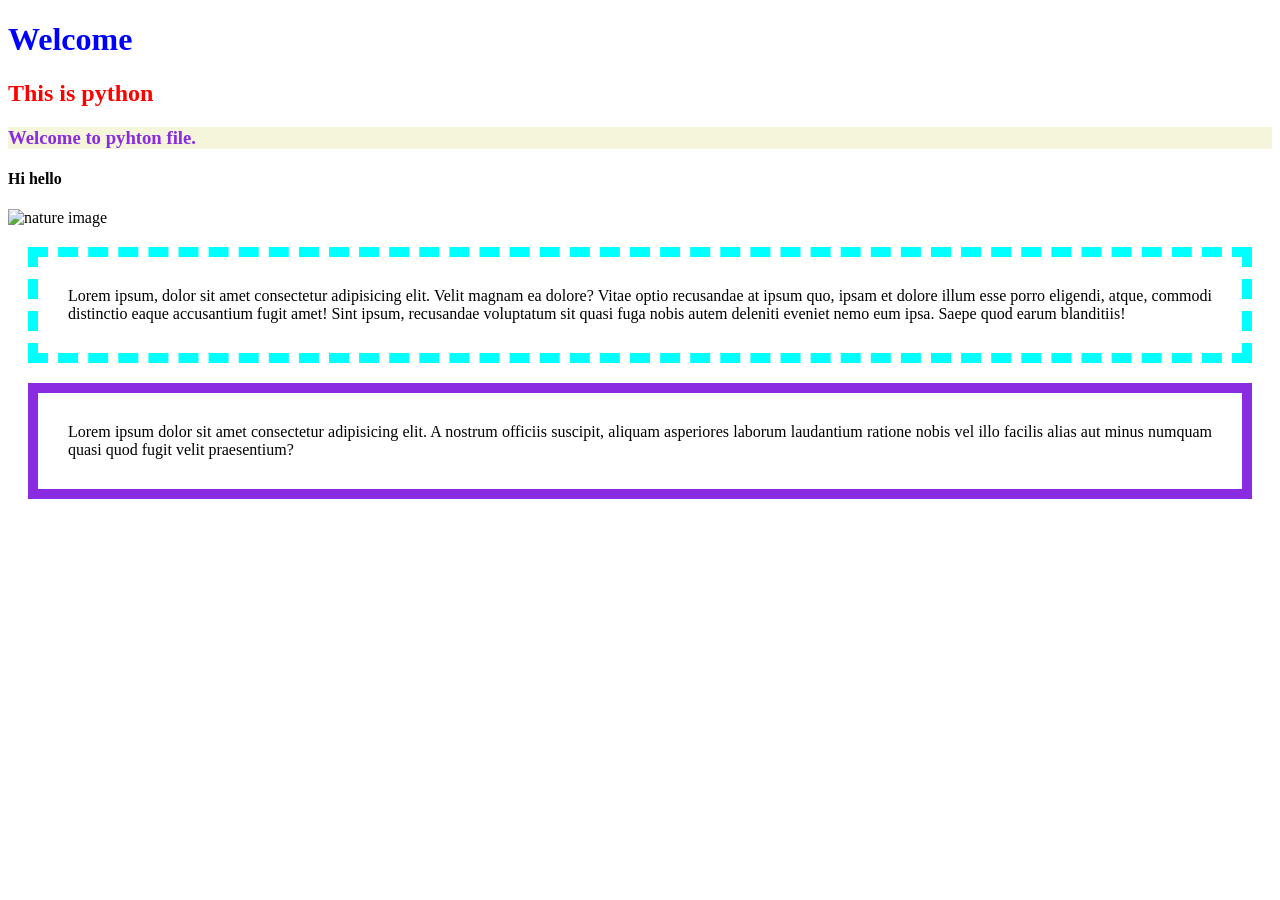
==== day-2/index.html @ 1b2a3794 "New file is added" ====
<!DOCTYPE html>
<html lang="en">
<head>
    <meta charset="UTF-8">
    <meta name="viewport" content="width=device-width, initial-scale=1.0">
    <title>Document</title>
    <link rel="stylesheet" href="style.css"/>
</head>
<body>
    <h1 class="color_blue">Welcome</h1>
    <h2 class="color_red">This is python</h2>
    <h3 style="color: blueviolet; background-color: beige;">Welcome to pyhton file.
    </h3>
    <h4>Hi hello</h4>
    <img src="https://freenaturestock.com/wp-content/uploads/freenaturestock-2315-768x512.jpg" alt="nature image">
    <p>Lorem ipsum, dolor sit amet consectetur adipisicing elit. Velit magnam ea dolore? Vitae optio recusandae at ipsum quo, ipsam et dolore illum esse porro eligendi, atque, commodi distinctio eaque accusantium fugit amet! Sint ipsum, recusandae voluptatum sit quasi fuga nobis autem deleniti eveniet nemo eum ipsa. Saepe quod earum blanditiis!</p>
    <p class="a">Lorem ipsum dolor sit amet consectetur adipisicing elit. A nostrum officiis suscipit, aliquam asperiores laborum laudantium ratione nobis vel illo facilis alias aut minus numquam quasi quod fugit velit praesentium?</p>
</body>
</html>
---- day-2/style.css ----
.color_blue{
    color:blue;
}

.color_red{
    color:red;
}

.color_green{
    color:green;
}
img{
    width: 200px;
}
p{
    border-style: dashed;
    border-color: aqua;
    border-width: 10px;
    padding: 30px;
    margin: 20px;
    text-align: justify;
}
.a{
    border-style: solid;
    border-color: blueviolet;
}
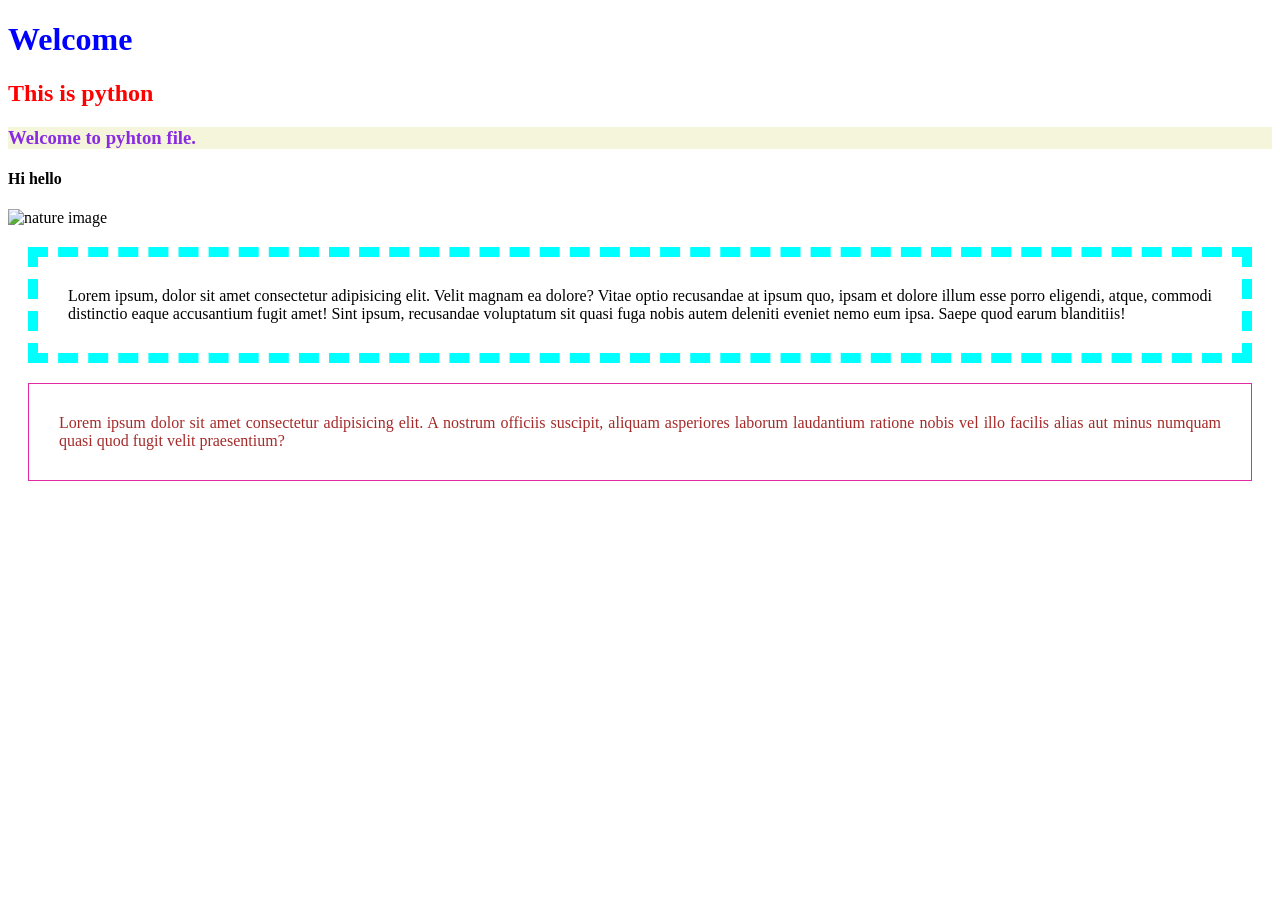
==== commit 5c3a9dd1: "file is modified" ====
--- a/day-2/index.html
+++ b/day-2/index.html
@@ -4,9 +4,9 @@
     <meta charset="UTF-8">
     <meta name="viewport" content="width=device-width, initial-scale=1.0">
     <title>Document</title>
-    <link rel="stylesheet" href="style.css"/>
+    <link rel="stylesheet" href="style.css">
 </head>
-<body>
+<body background="https://freenaturestock.com/wp-content/uploads/freenaturestock-2315-768x512.jpg">
     <h1 class="color_blue">Welcome</h1>
     <h2 class="color_red">This is python</h2>
     <h3 style="color: blueviolet; background-color: beige;">Welcome to pyhton file.
--- a/day-2/style.css
+++ b/day-2/style.css
@@ -10,7 +10,7 @@
     color:green;
 }
 img{
-    width: 200px;
+    width: 300px;
 }
 p{
     border-style: dashed;
@@ -22,5 +22,7 @@
 }
 .a{
     border-style: solid;
-    border-color: blueviolet;
+    border-color: rgb(226, 43, 162);
+    border-width: 0.02cm;
+    color: brown;
 }
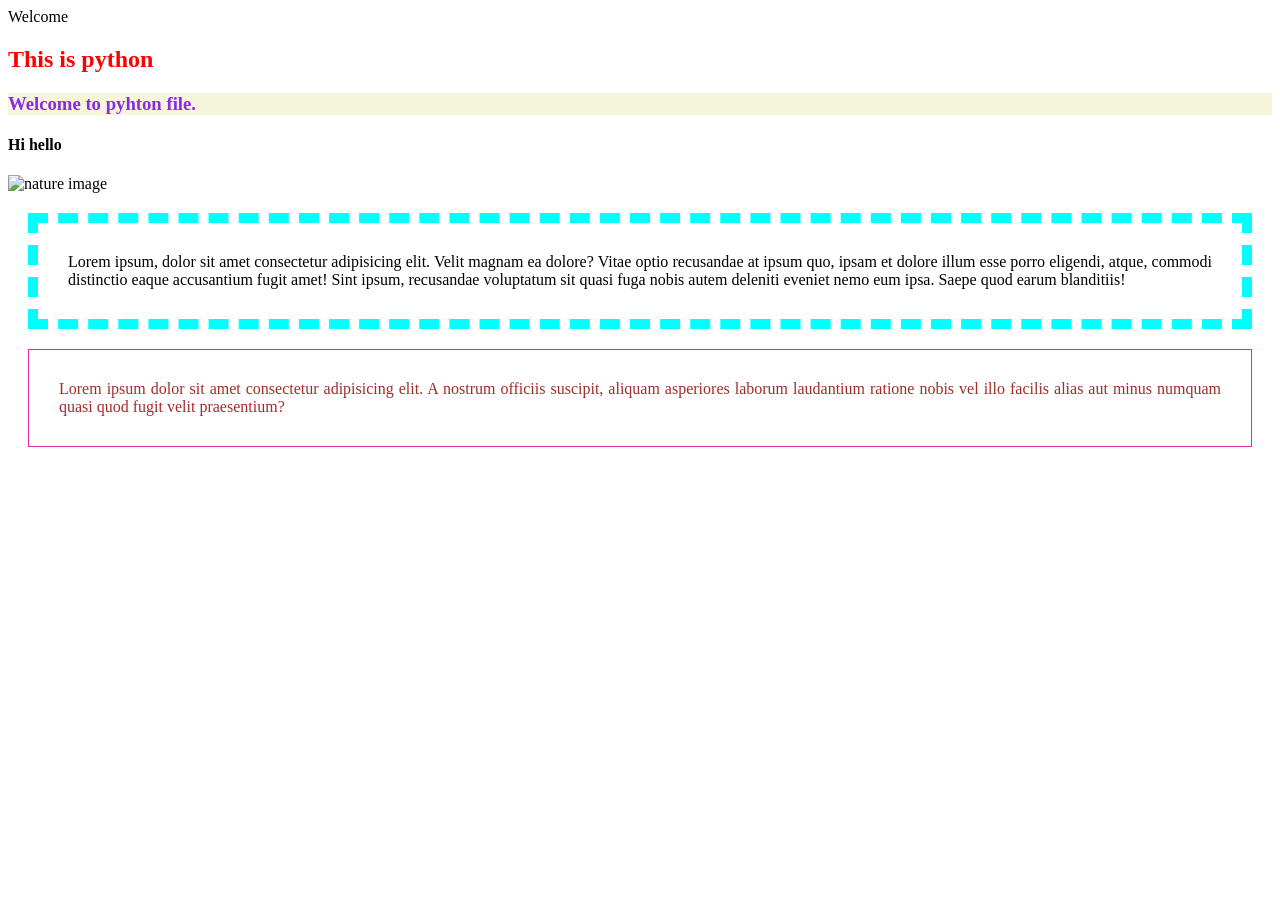
==== commit 5e496636: "file is modified" ====
--- a/day-2/index.html
+++ b/day-2/index.html
@@ -6,7 +6,7 @@
     <title>Document</title>
     <link rel="stylesheet" href="style.css">
 </head>
-<body background="https://freenaturestock.com/wp-content/uploads/freenaturestock-2315-768x512.jpg">
+<body background="https://images.rawpixel.com/image_800/czNmcy1wcml2YXRlL3Jhd3BpeGVsX2ltYWdlcy93ZWJzaXRlX2NvbnRlbnQvbHIvdjU0NmJhdGNoMy1teW50LTM0LWJhZGdld2F0ZXJjb2xvcl8xLmpwZw.jpg>
     <h1 class="color_blue">Welcome</h1>
     <h2 class="color_red">This is python</h2>
     <h3 style="color: blueviolet; background-color: beige;">Welcome to pyhton file.
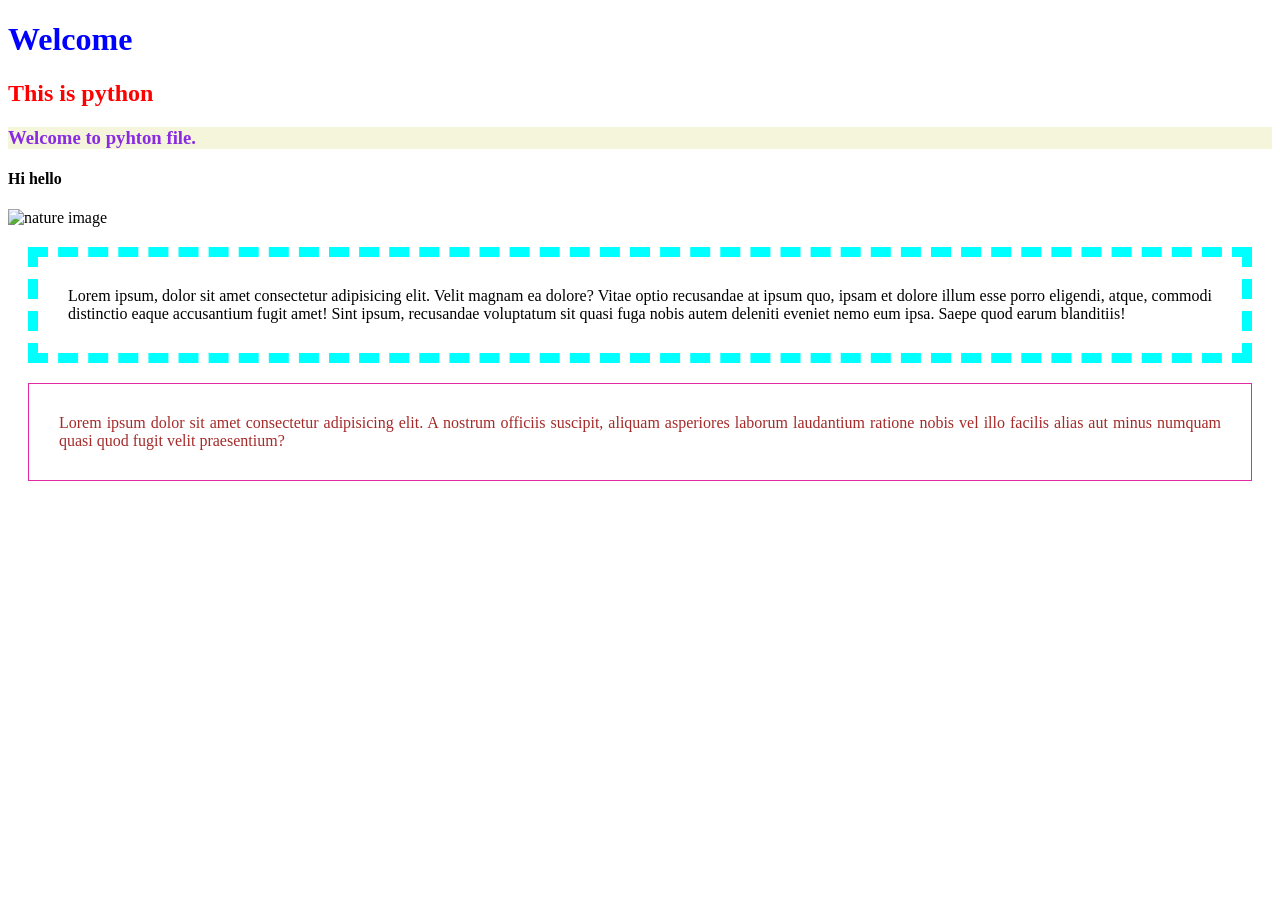
==== commit d443eb65: "day-3 files are created" ====
--- a/day-2/index.html
+++ b/day-2/index.html
@@ -6,7 +6,7 @@
     <title>Document</title>
     <link rel="stylesheet" href="style.css">
 </head>
-<body background="https://images.rawpixel.com/image_800/czNmcy1wcml2YXRlL3Jhd3BpeGVsX2ltYWdlcy93ZWJzaXRlX2NvbnRlbnQvbHIvdjU0NmJhdGNoMy1teW50LTM0LWJhZGdld2F0ZXJjb2xvcl8xLmpwZw.jpg>
+<body background="https://www.pixelstalk.net/wp-content/uploads/2016/08/Background-HD-Images-Free.jpg">
     <h1 class="color_blue">Welcome</h1>
     <h2 class="color_red">This is python</h2>
     <h3 style="color: blueviolet; background-color: beige;">Welcome to pyhton file.
